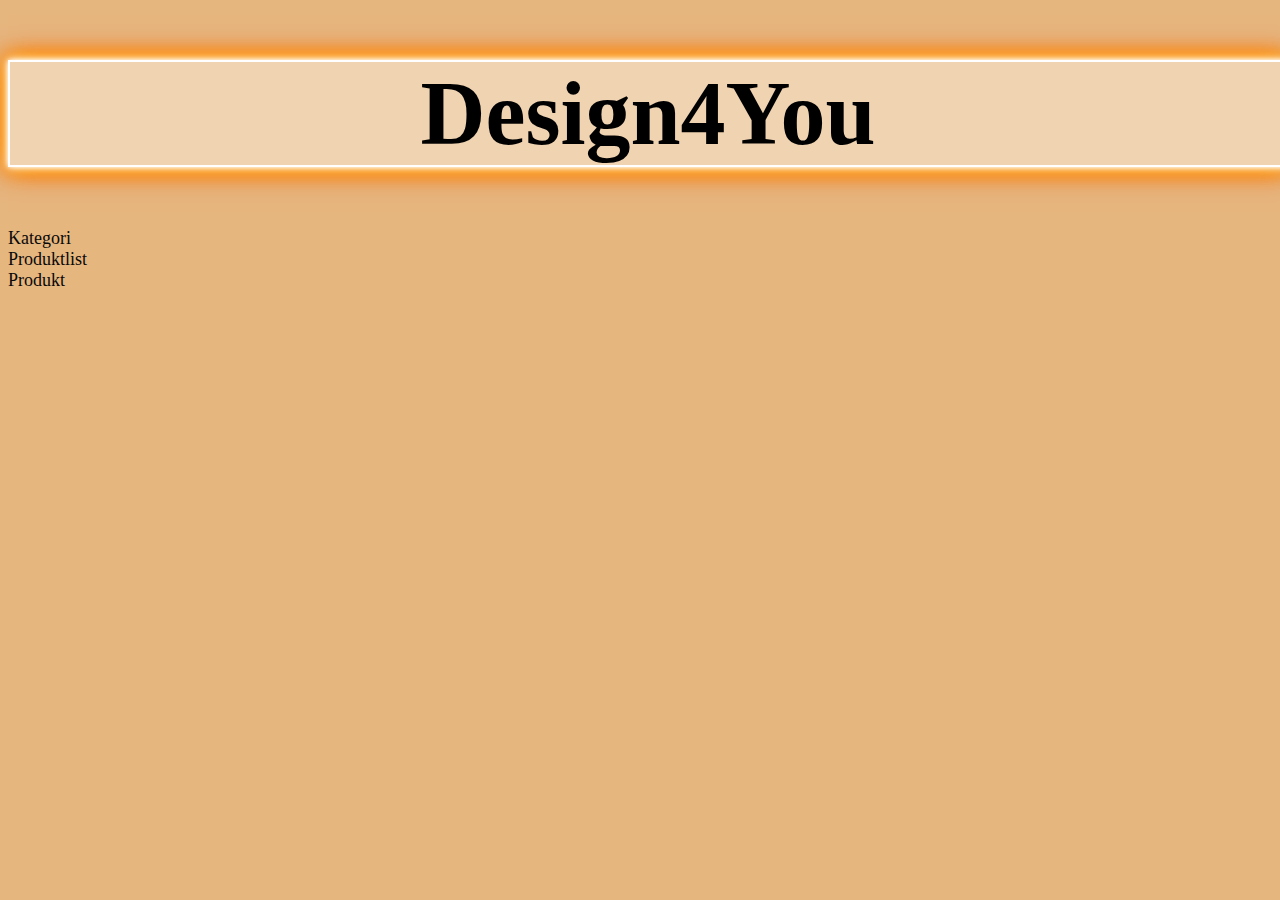
==== index.html @ 32843a36 "mahmoud" ====
<!DOCTYPE html>
<html lang="da">
  <head>
    <meta charset="UTF-8" />
    <meta name="viewport" content="width=device-width, initial-scale=1.0" />
    <link rel="stylesheet" href="style.css" />
    <title>Forside</title>
  </head>
  <body>
    <header class="nav">
      <a>
        <h1 class="forsidetext">Design<span class="taltext">4</span>You</h1>
      </a>
    </header>
    <div class="grid_container">
      <div class="grid_1">
        <li><a href="kategori.html">Kategori</a></li>
      </div>
      <div class="grid_2">
        <li><a href="produktliste.html">Produktlist</a></li>
      </div>
      <div class="grid_3">
        <li><a href="produkt.html">Produkt</a></li>
      </div>
    </div>
  </body>
</html>
---- style.css ----
* body {
  width: 100%;
  height: auto;
  background-color: rgb(230, 182, 127);
}

.grid_container1 {
  display: grid;
  width: 100%;
  height: auto;
  grid-template-columns: 1fr 1fr 1fr; /* Two equal columns */
}

.forsidetext {
  display: flex;
  justify-content: center; /* Center the content horizontally */
  align-items: center; /* Center the content vertically */
  color: rgb(0, 0, 0);
  background-color: rgba(255, 255, 255, 0.396);
  text-align: center;
  font-size: 500%;
  border: 2px solid #fff; /* Set the border width and color */
  box-shadow: 0 0 5px #fff, /* White glow */ 0 0 10px #fff,
    /* Larger white glow */ 0 0 15px #ff9500,
    /* Orange outer glow */ 0 0 20px #ffb700,
    /* Larger orange glow */ 0 0 25px #ff7b00,
    /* Even larger orange glow */ 0 0 30px #ff4d00; /* Faintest orange glow */
  white-space: nowrap; /* Prevent text from wrapping */
}

.grid_1,
.grid_2,
.grid_3 {
  display: grid;
  color: rgb(255, 119, 0);
}

.grid_1 {
  grid-column: 2/2;
}

a {
  text-decoration: none;
  font-size: large;
  color: rgb(10, 9, 9);
  background-color: var(--cat-background-color);
}
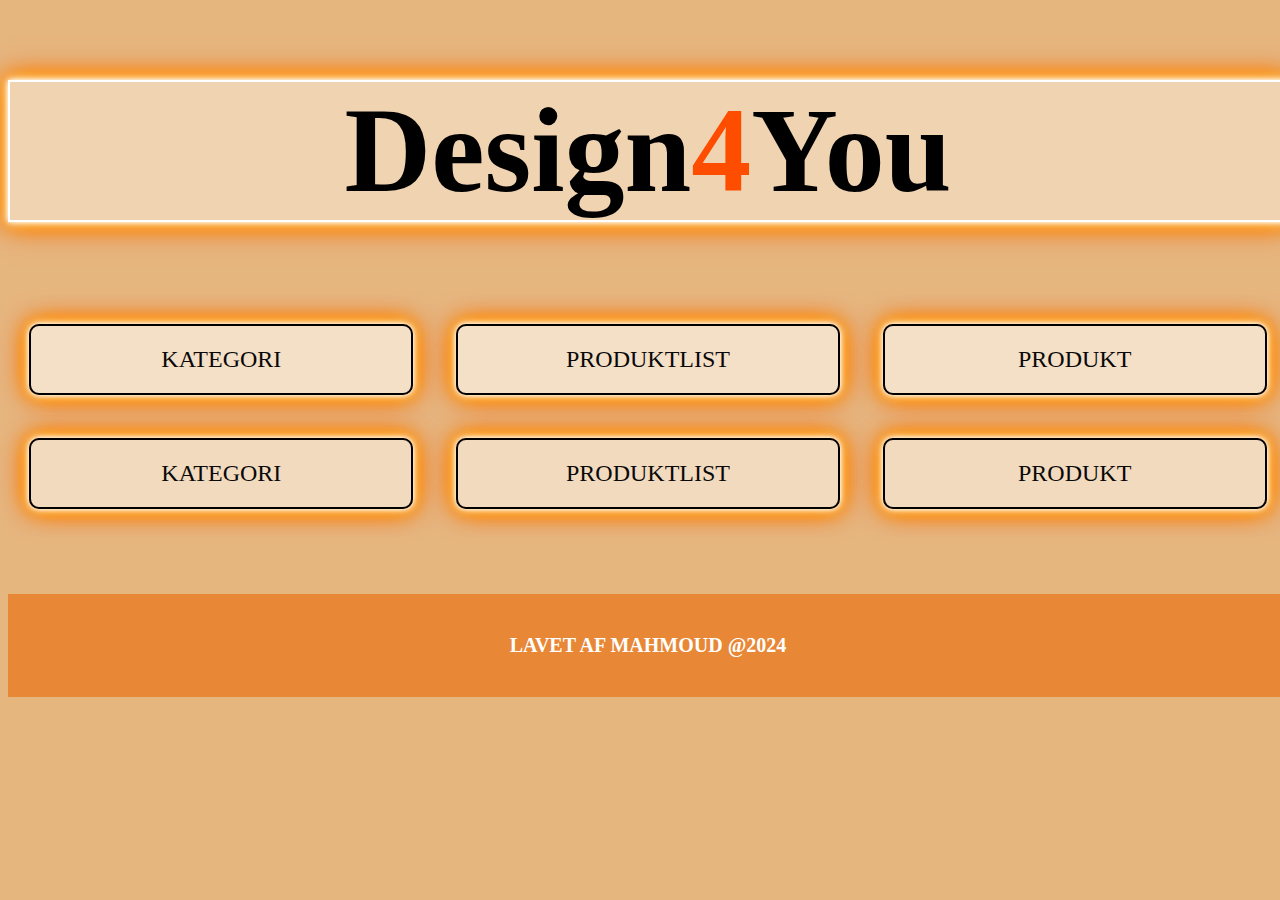
==== commit 5a60f52c: "gg" ====
--- a/index.html
+++ b/index.html
@@ -23,5 +23,17 @@
         <li><a href="produkt.html">Produkt</a></li>
       </div>
     </div>
+    <div class="grid_container2">
+      <div class="grid_1_1">
+        <li><a href="kategori.html">Kategori</a></li>
+      </div>
+      <div class="grid_2_2">
+        <li><a href="produktliste.html">Produktlist</a></li>
+      </div>
+      <div class="grid_3_3">
+        <li><a href="produkt.html">Produkt</a></li>
+      </div>
+    </div>
+    <footer><p>Lavet af mahmoud @2024</p></footer>
   </body>
 </html>
--- a/style.css
+++ b/style.css
@@ -4,13 +4,18 @@
   background-color: rgb(230, 182, 127);
 }
 
-.grid_container1 {
+.grid_container {
   display: grid;
   width: 100%;
   height: auto;
   grid-template-columns: 1fr 1fr 1fr; /* Two equal columns */
 }
-
+.grid_container2 {
+  display: grid;
+  width: 100%;
+  height: auto;
+  grid-template-columns: 1fr 1fr 1fr; /* Two equal columns */
+}
 .forsidetext {
   display: flex;
   justify-content: center; /* Center the content horizontally */
@@ -28,20 +33,84 @@
   white-space: nowrap; /* Prevent text from wrapping */
 }
 
+.taltext {
+  color: #ff4d00;
+}
+
 .grid_1,
 .grid_2,
 .grid_3 {
   display: grid;
-  color: rgb(255, 119, 0);
+  color: rgba(255, 119, 0, 0);
+  margin: 5%;
+  padding-bottom: 5%;
+  padding: 20px;
+  border: 2px solid #000;
+  background-color: rgba(255, 255, 255, 0.566);
+  border-radius: 10px;
+  box-shadow: 0 4px 8px rgba(0, 0, 0, 0.2);
+  text-align: center;
+  box-shadow: 0 0 5px #fff, /* White glow */ 0 0 10px #fff,
+    /* Larger white glow */ 0 0 15px #ff9500,
+    /* Orange outer glow */ 0 0 20px #ffb700,
+    /* Larger orange glow */ 0 0 25px #ff7b00,
+    /* Even larger orange glow */ 0 0 30px #ff4d00;
+  text-transform: uppercase;
 }
 
-.grid_1 {
-  grid-column: 2/2;
+.grid_1_1,
+.grid_2_2,
+.grid_3_3 {
+  display: grid;
+  margin: 5%;
+  color: rgba(255, 119, 0, 0);
+  text-align: center;
+  padding-bottom: 5%;
+  padding: 20px;
+  border: 2px solid #000;
+  background-color: rgba(255, 255, 255, 0.497);
+  border-radius: 10px;
+  box-shadow: 0 4px 8px rgba(0, 0, 0, 0.2);
+  box-shadow: 0 0 5px #fff, /* White glow */ 0 0 10px #fff,
+    /* Larger white glow */ 0 0 15px #ff9500,
+    /* Orange outer glow */ 0 0 20px #ffb700,
+    /* Larger orange glow */ 0 0 25px #ff7b00,
+    /* Even larger orange glow */ 0 0 30px #ff4d00;
+  text-transform: uppercase;
 }
 
 a {
   text-decoration: none;
-  font-size: large;
+  font-size: x-large;
   color: rgb(10, 9, 9);
   background-color: var(--cat-background-color);
 }
+
+@media screen and (max-width: 570px) {
+  .about-me {
+    grid-template-columns: 1fr;
+    text-align: center;
+    margin: 5%;
+  }
+
+  .image-container {
+    margin-bottom: 5%;
+  }
+
+  .description {
+    margin: 5%;
+  }
+}
+
+footer {
+  background-color: rgba(233, 105, 7, 0.609);
+  color: white;
+  text-align: center;
+  padding: 20px 0;
+  width: 100%;
+  bottom: 0;
+  text-transform: uppercase;
+  font-size: 20px;
+  font-weight: bold;
+  margin-top: 5%;
+}
